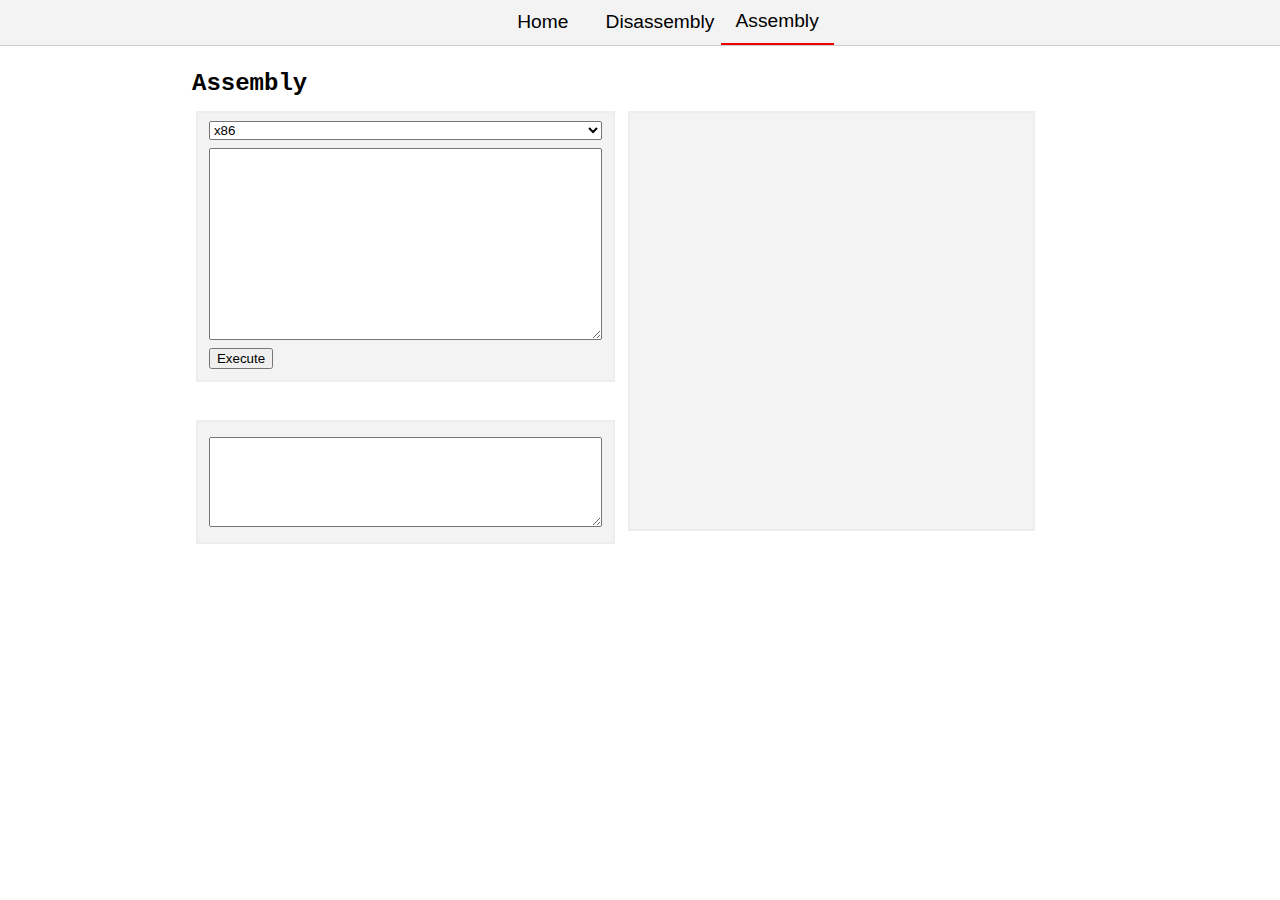
==== asm.html @ 91eb4639 "Content" ====
<!DOCTYPE HTML>
<html lang="en">
<head>
    <meta charset="utf-8"/>
    <title>ASMOnline - Assembly</title>
    <link rel="stylesheet" href="style.css"/>
</head>
<body>
    <header>
        <div class="sticky-top">
           <div class="transparent"></div>
            <ul>
                <div class="box" id="home"><li id="0"><a href="./index.html" tabindex="1">Home</a></li></div>
                <div class="box" id="disasm"><li id="1"><a href="./disasm.html" tabindex="2">Disassembly</a></li></div>
                <div class="box_cur" id="asm"><li id="2">Assembly</li></div>
            </ul>
        </div>
    </header>
    <article class="inner">
<div style='font-family: "Consolas", "Bitstream Vera Sans Mono", "Courier New", Courier, monospace;line-height: 0.8em;'>
<h2>Assembly</h2>
<div style="float:left;min-width:10%;max-width:100%;min-height:40vw;margin: 0 0 0 0;padding: 0 0 0 0;line-height: 0.5em;">
	<div style="background-color: #F3F3F3;border:2px solid #EDEDED;margin: 0 1%;padding: 0 2.5% 2.5%;height: 20vw">
		<br/>
		<form onsubmit="return false">
			<select id="asm_mode" onchange="" style="width:100%">
				  <option value="ARCH_X86_32">x86</option>
				  <option value="ARCH_X86_64">x86-64</option>
				  <option value="ARCH_ARM_ARM">ARM</option>
				  <option value="ARCH_MIPS_MIPS32">MIPS32</option>
				  <option value="ARCH_ARM_THUMB">ARM Thumb</option>
				  <option value="ARCH_MIPS_MIPS64">MIPS64</option>
				  <option value="ARCH_X86_16">x86-16</option>
				  <option value="ARCH_SPARC">SPARC</option>
			</select><br/><br/>
			<textarea id="asm_data" aria-required="true" maxlength="65525" rows=10 cols=50 name="asm" style="box-sizing:border-box;-moz-box-sizing:border-box;width:100%;height:15vw"></textarea><br/><br/>
			<button id="assembly_execute" onclick="defaultCommand(event.target || event.srcElement);">Execute</button>
		</form>
	</div>
	<div style="background-color: #F3F3F3;border:2px solid #EDEDED;margin: 9% 1%;padding: 3.5% 2.5% 3.5%;height:7vw">
		<textarea id="asm_bytecode" maxlength="65525" rows=5 cols=50 name="asm_bytecode" style="box-sizing:border-box;-moz-box-sizing:border-box;width:100%;height:100%"></textarea>
	</div>
</div>
<div style="float:left;margin: 0px 1%;padding: 0% 2.5%;min-height:32.5vw;min-width:20%;width:40%;background-color: #F3F3F3;border:2px solid #EDEDED;line-height: 1.2em;">
	<div id="asm_output"></div>
</div>

</div>
    </article>
    <script src="keystone.min.js"></script>
    <script src="unicorn.min.js"></script>
    <script src="asmscript.js"></script>
</body>

</html>
---- style.css ----
body {
    background-color: #ffffff;
    margin-top: 0;
    margin: 0;
    overflow-x: hidden;
}

/*
Design for the content page
*/
.inner {
    background-color: #ffffff;
    width: 70%;
    margin: 0% auto;
    padding: 1% 40px 130px;
}

.sticky-top {
    width: 100vw;
    left: 0;
    position: relative;
    display: flex;
    flex-direction: row;
    align-self: center;
    top: 0;
    border-bottom:1px solid #CCCCCC;
    background-color: #F3F3F3;
    font-family:  Arial, sans-serif;
    font-size: 120%;
}
.sticky-top ul {
   margin: 0 auto;
}
.sticky-top ul div {
    top: 0;
    display: table-cell;
    text-align: center;
    vertical-align: middle;
}
.sticky-top ul div li {
    padding: 0.5vw;
    display: table-cell;
    width: 100px;
    height: 30px;
    text-align: center;
    vertical-align: middle;
}

.box {
   -moz-user-select: -moz-none;
   -khtml-user-select: none;
   -webkit-user-select: none;
   -ms-user-select: none;
   user-select: none;
}

.box_cur {
   -moz-user-select: -moz-none;
   -khtml-user-select: none;
   -webkit-user-select: none;
   -ms-user-select: none;
   user-select: none;
   border-bottom: 2px solid #EE0000;
}

a:link {
    color: black;
    text-decoration: none;
}

a:visited {
    color: black;
    text-decoration: none;
}

a:hover {
    color: black;
    text-decoration: underline;
}

a:active {
    color: black;
    text-decoration: underline;
}
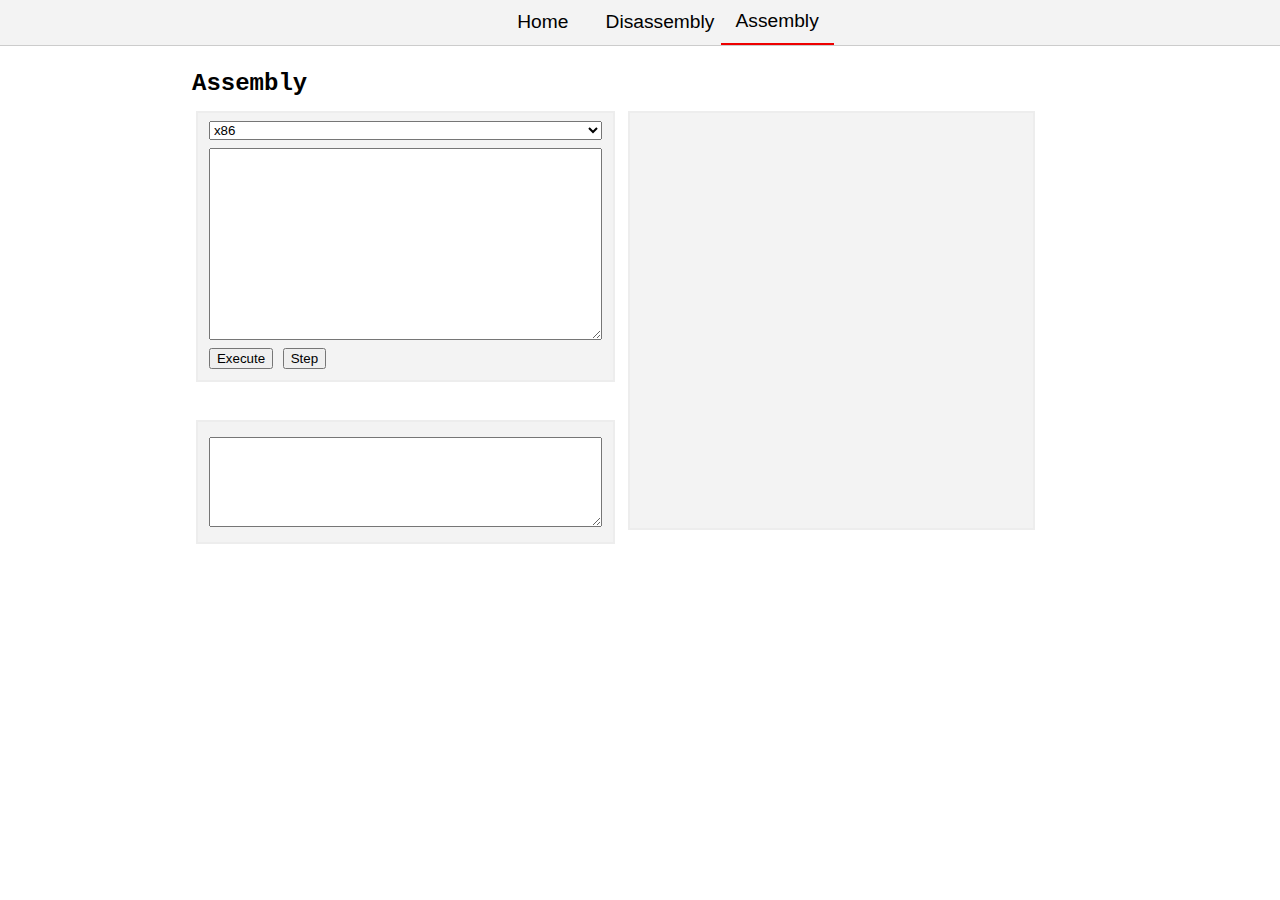
==== commit 9cdd14fe: "Update most notable error highlighting" ====
--- a/asm.html
+++ b/asm.html
@@ -4,8 +4,34 @@
     <meta charset="utf-8"/>
     <title>ASMOnline - Assembly</title>
     <link rel="stylesheet" href="style.css"/>
+    <link rel="stylesheet" href="dependencies/jquery.highlight-within-textarea.css">
+    <script src="dependencies/jquery-3.3.1.min.js"></script>
+    <script src="dependencies/jquery.highlight-within-textarea.js"></script>
+    <script src="dependencies/keystone.min.js"></script>
+    <script src="dependencies/unicorn.min.js"></script>
+    <script src="asmscript.js"></script>
+    
+    	<style>
+			.hwt-content {
+                font-family: "Consolas", "Bitstream Vera Sans Mono", "Courier New", Courier, monospace;
+                line-height: 1.3em;
+                font-size: 12px;
+                box-sizing:border-box;
+                -moz-box-sizing:border-box;
+                width:100%;
+                height:15vw;
+			}
+            .hwt-container {
+                background-color: #FFFFFF !important;
+			}
+
+            .hwt-content mark.red {
+				background-color: #ffc9c9;
+			}
+		</style>
+
 </head>
-<body>
+<body onload="localStorageLoad()">
     <header>
         <div class="sticky-top">
            <div class="transparent"></div>
@@ -23,7 +49,7 @@
 	<div style="background-color: #F3F3F3;border:2px solid #EDEDED;margin: 0 1%;padding: 0 2.5% 2.5%;height: 20vw">
 		<br/>
 		<form onsubmit="return false">
-			<select id="asm_mode" onchange="" style="width:100%">
+			<select id="asm_mode" onchange="resetSingle()" style="width:100%">
 				  <option value="ARCH_X86_32">x86</option>
 				  <option value="ARCH_X86_64">x86-64</option>
 				  <option value="ARCH_ARM_ARM">ARM</option>
@@ -33,23 +59,21 @@
 				  <option value="ARCH_X86_16">x86-16</option>
 				  <option value="ARCH_SPARC">SPARC</option>
 			</select><br/><br/>
-			<textarea id="asm_data" aria-required="true" maxlength="65525" rows=10 cols=50 name="asm" style="box-sizing:border-box;-moz-box-sizing:border-box;width:100%;height:15vw"></textarea><br/><br/>
+			<textarea id="asm_data" onkeypress="return resetSingle()" aria-required="true" maxlength="65525" rows=10 cols=50 name="asm" style="box-sizing:border-box;-moz-box-sizing:border-box;width:100%;height:15vw"></textarea><br/><br/>
 			<button id="assembly_execute" onclick="defaultCommand(event.target || event.srcElement);">Execute</button>
+            <button id="assembly_execute_step" onclick="singleStep(event.target || event.srcElement);">Step</button>
 		</form>
 	</div>
 	<div style="background-color: #F3F3F3;border:2px solid #EDEDED;margin: 9% 1%;padding: 3.5% 2.5% 3.5%;height:7vw">
 		<textarea id="asm_bytecode" maxlength="65525" rows=5 cols=50 name="asm_bytecode" style="box-sizing:border-box;-moz-box-sizing:border-box;width:100%;height:100%"></textarea>
-	</div>
+    </div>
 </div>
-<div style="float:left;margin: 0px 1%;padding: 0% 2.5%;min-height:32.5vw;min-width:20%;width:40%;background-color: #F3F3F3;border:2px solid #EDEDED;line-height: 1.2em;">
+<div style="float:left;margin: 0px 1%;padding: 0% 2.5%;min-height:32.4vw;min-width:20%;width:40%;background-color: #F3F3F3;border:2px solid #EDEDED;line-height: 1.2em;">
 	<div id="asm_output"></div>
 </div>
 
 </div>
     </article>
-    <script src="keystone.min.js"></script>
-    <script src="unicorn.min.js"></script>
-    <script src="asmscript.js"></script>
 </body>
 
 </html>
--- a/style.css
+++ b/style.css
@@ -1,3 +1,4 @@
+
 
 body {
     background-color: #ffffff;
